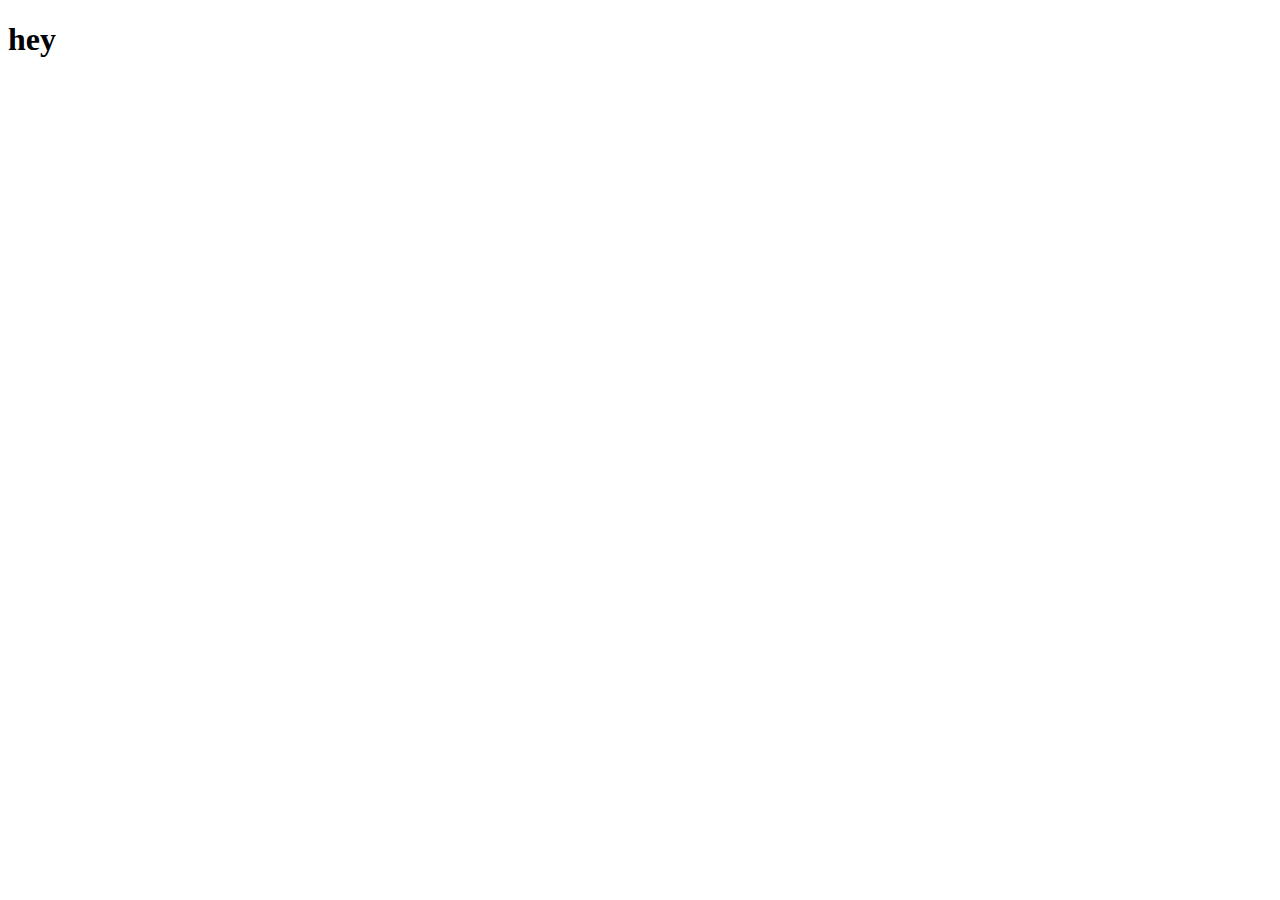
==== index.html @ 05a2f275 "first commit" ====
<!DOCTYPE html>
<html lang="en">
<head>
    <meta charset="UTF-8">
    <meta name="viewport" content="width=>, initial-scale=1.0">
    <title>Document</title>
</head>
<body>
    <h1>hey</h1>
</body>
</html>
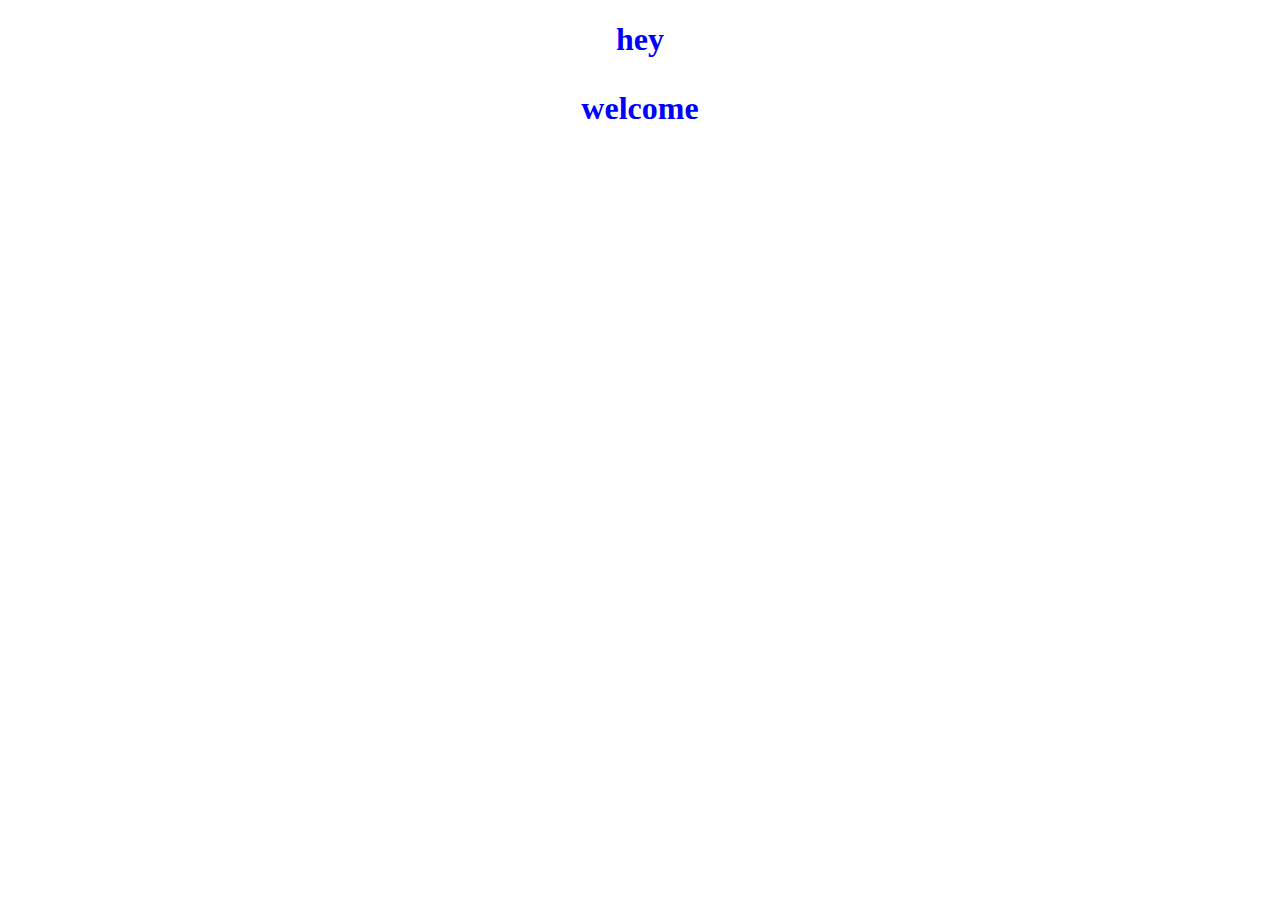
==== commit e30c6edd: "p tag and style added" ====
--- a/index.html
+++ b/index.html
@@ -4,8 +4,10 @@
     <meta charset="UTF-8">
     <meta name="viewport" content="width=>, initial-scale=1.0">
     <title>Document</title>
+    <link rel="stylesheet" href="style.css">
 </head>
 <body>
-    <h1>hey</h1>
+    <h1>hey
+    <p>welcome</p></h1>
 </body>
 </html>--- a/style.css
+++ b/style.css
@@ -0,0 +1,4 @@
+h1{
+    color:blue;
+    text-align:center;
+}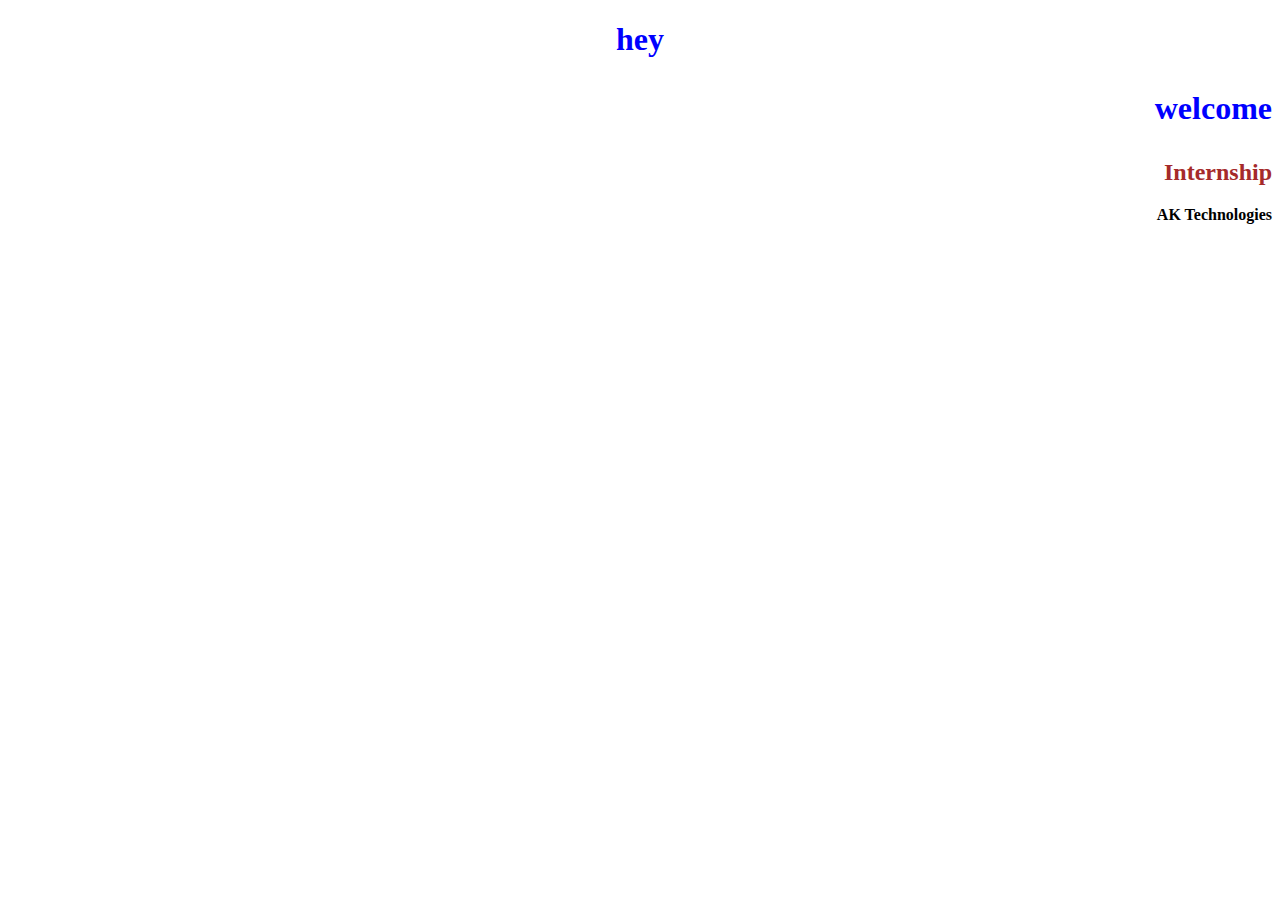
==== commit f9e022ab: "h2,p and style added" ====
--- a/index.html
+++ b/index.html
@@ -8,6 +8,8 @@
 </head>
 <body>
     <h1>hey
-    <p>welcome</p></h1>
+    <p>welcome</p></h1> 
+       <h2>Internship</h2>
+    <p><b>AK Technologies</b></p>
 </body>
 </html>--- a/style.css
+++ b/style.css
@@ -1,4 +1,10 @@
 h1{
     color:blue;
     text-align:center;
+}
+h2{
+    color:brown;
+    text-align:right;
+}p{
+    text-align: right;
 }